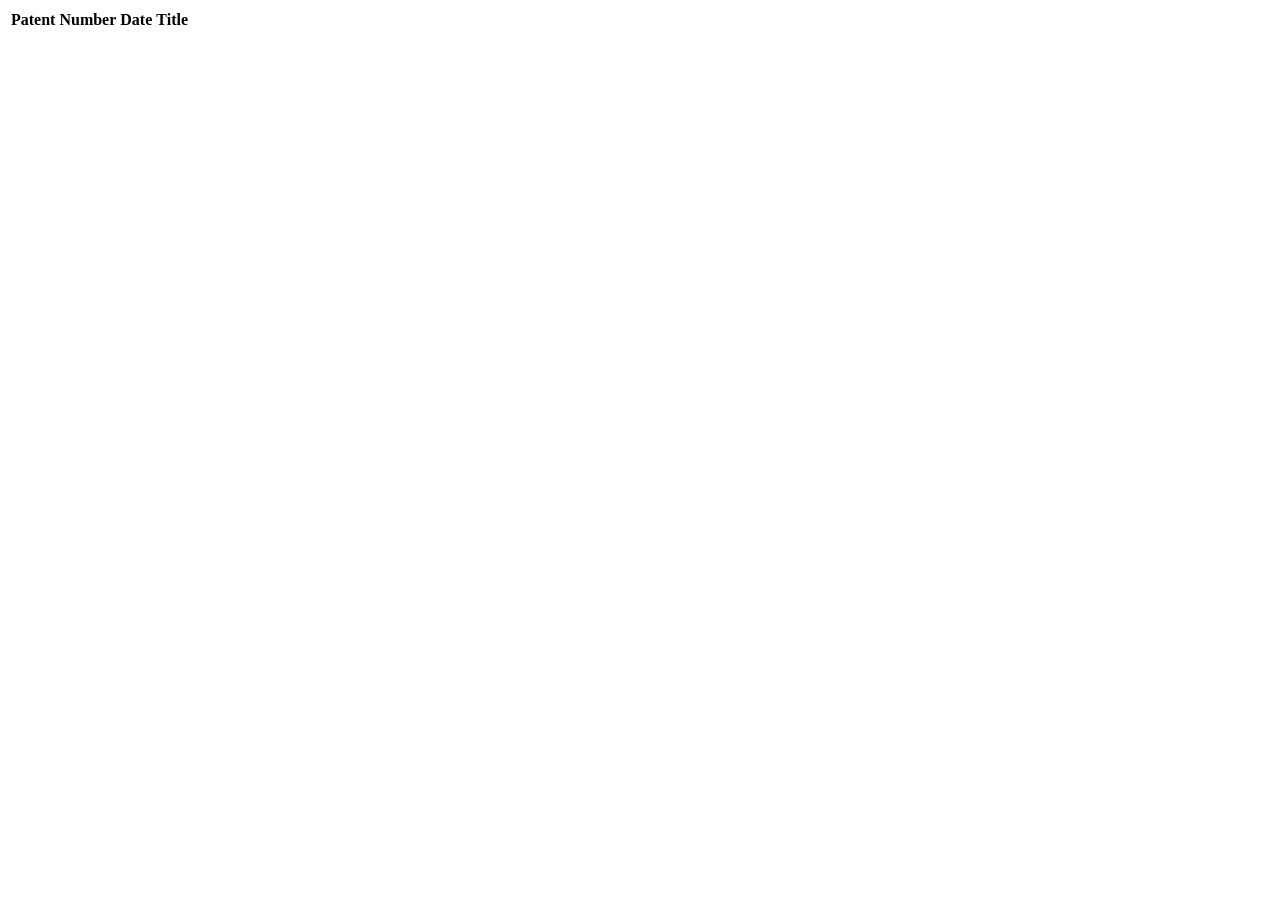
==== patents.html @ a300318d "Add files via upload" ====
<html>

<head>
<title> Patents Info </title>
<script src="C:\Users\Rohan\Desktop\WebSystems\patentInfo.js"></script>
</head>

<body>
<table id = "table">
<tr>
<th><b>Patent Number</b></th>
<th><b>Date <b></th>
<th><b>Title<b></th>
</tr>
</table>

<script>

var table_obj = document.getElementById("table");
for(let i=0; i<patentinfo.length; i++)
{
appn = document.createElement("tr");
patn = document.createElement("td");
result = document.createTextNode(patentinfo[i].PatNumber);
patn.append(result);

dt = document.createElement("td");
result = document.createTextNode(patentinfo[i].Date);
dt.append(result);

title = document.createElement("td");
result = document.createTextNode(patentinfo[i].Title);
title.append(result);

appn.append(patn, dt, title);
table_obj.append(appn);
}



</script>


</body>
</html>
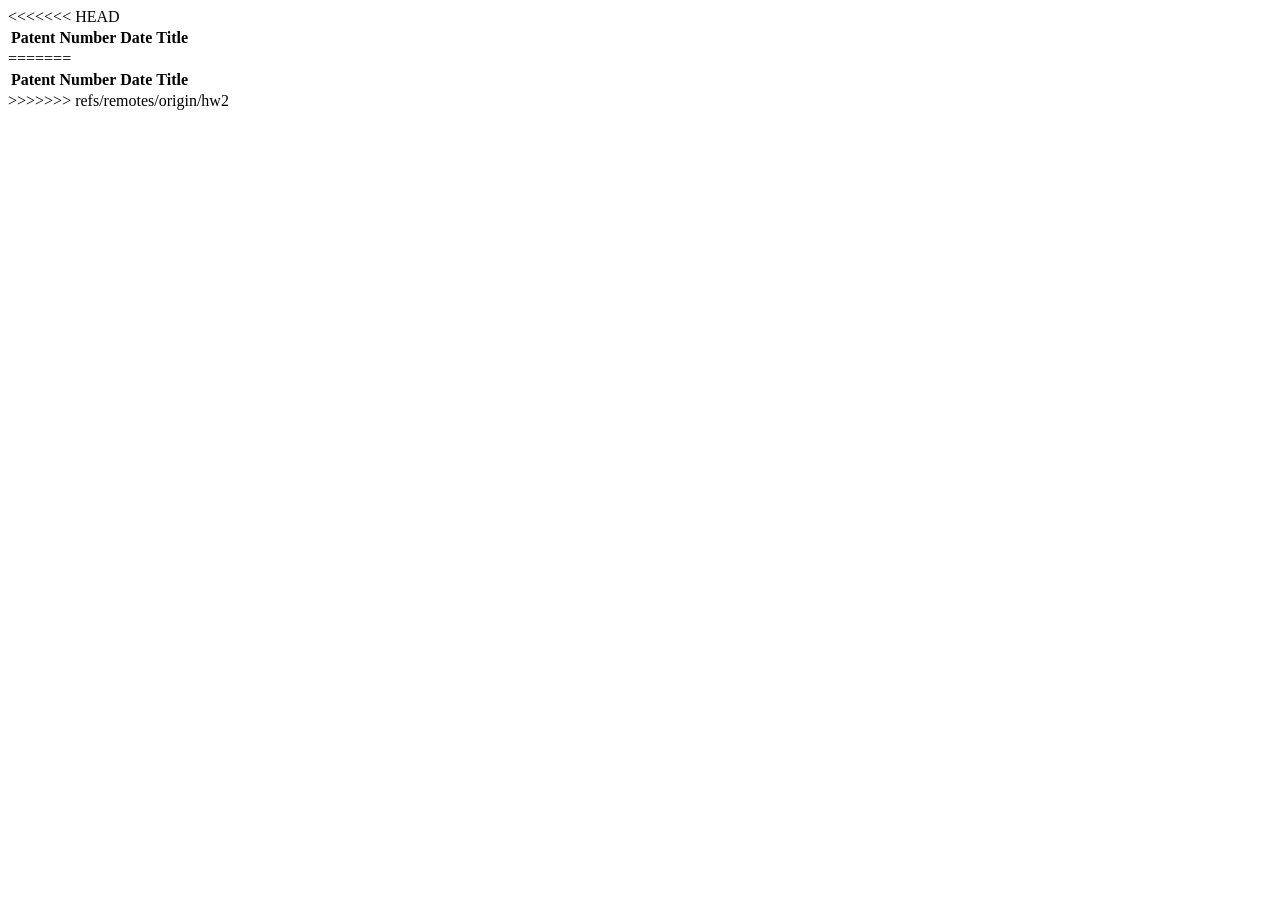
==== commit 7e9c8e6d: "Conflicts settled" ====
--- a/patents.html
+++ b/patents.html
@@ -1,45 +1,93 @@
-<html>
-
-<head>
-<title> Patents Info </title>
-<script src="C:\Users\Rohan\Desktop\WebSystems\patentInfo.js"></script>
-</head>
-
-<body>
-<table id = "table">
-<tr>
-<th><b>Patent Number</b></th>
-<th><b>Date <b></th>
-<th><b>Title<b></th>
-</tr>
-</table>
-
-<script>
-
-var table_obj = document.getElementById("table");
-for(let i=0; i<patentinfo.length; i++)
-{
-appn = document.createElement("tr");
-patn = document.createElement("td");
-result = document.createTextNode(patentinfo[i].PatNumber);
-patn.append(result);
-
-dt = document.createElement("td");
-result = document.createTextNode(patentinfo[i].Date);
-dt.append(result);
-
-title = document.createElement("td");
-result = document.createTextNode(patentinfo[i].Title);
-title.append(result);
-
-appn.append(patn, dt, title);
-table_obj.append(appn);
-}
-
-
-
-</script>
-
-
-</body>
-</html>
+<<<<<<< HEAD
+<html>
+
+<head>
+<title> Patents Info </title>
+<script src="C:\Users\home\Desktop\WSA1\assignments-shethabhish\patentInfo.js"></script>
+</head>
+
+<body>
+<table id = "table">
+<tr>
+<th><b>Patent Number</b></th>
+<th><b>Date <b></th>
+<th><b>Title<b></th>
+</tr>
+</table>
+
+<script>
+
+var table_obj = document.getElementById("table");
+for(let i=0; i<patentinfo.length; i++)
+{
+appn = document.createElement("tr");
+patn = document.createElement("td");
+result = document.createTextNode(patentinfo[i].PatNumber);
+patn.append(result);
+
+dt = document.createElement("td");
+result = document.createTextNode(patentinfo[i].Date);
+dt.append(result);
+
+title = document.createElement("td");
+result = document.createTextNode(patentinfo[i].Title);
+title.append(result);
+
+appn.append(patn, dt, title);
+table_obj.append(appn);
+}
+
+
+
+</script>
+
+
+</body>
+</html>
+=======
+<html>
+
+<head>
+<title> Patents Info </title>
+<script src="C:\Users\home\Desktop\WSA1\assignments-shethabhish\patentInfo.js"></script>
+</head>
+
+<body>
+<table id = "table">
+<tr>
+<th><b>Patent Number</b></th>
+<th><b>Date <b></th>
+<th><b>Title<b></th>
+</tr>
+</table>
+
+<script>
+
+var table_obj = document.getElementById("table");
+for(let i=0; i<patentinfo.length; i++)
+{
+appn = document.createElement("tr");
+patn = document.createElement("td");
+result = document.createTextNode(patentinfo[i].PatNumber);
+patn.append(result);
+
+dt = document.createElement("td");
+result = document.createTextNode(patentinfo[i].Date);
+dt.append(result);
+
+title = document.createElement("td");
+result = document.createTextNode(patentinfo[i].Title);
+title.append(result);
+
+appn.append(patn, dt, title);
+table_obj.append(appn);
+}
+
+
+
+</script>
+
+
+</body>
+</html>
+>>>>>>> refs/remotes/origin/hw2
